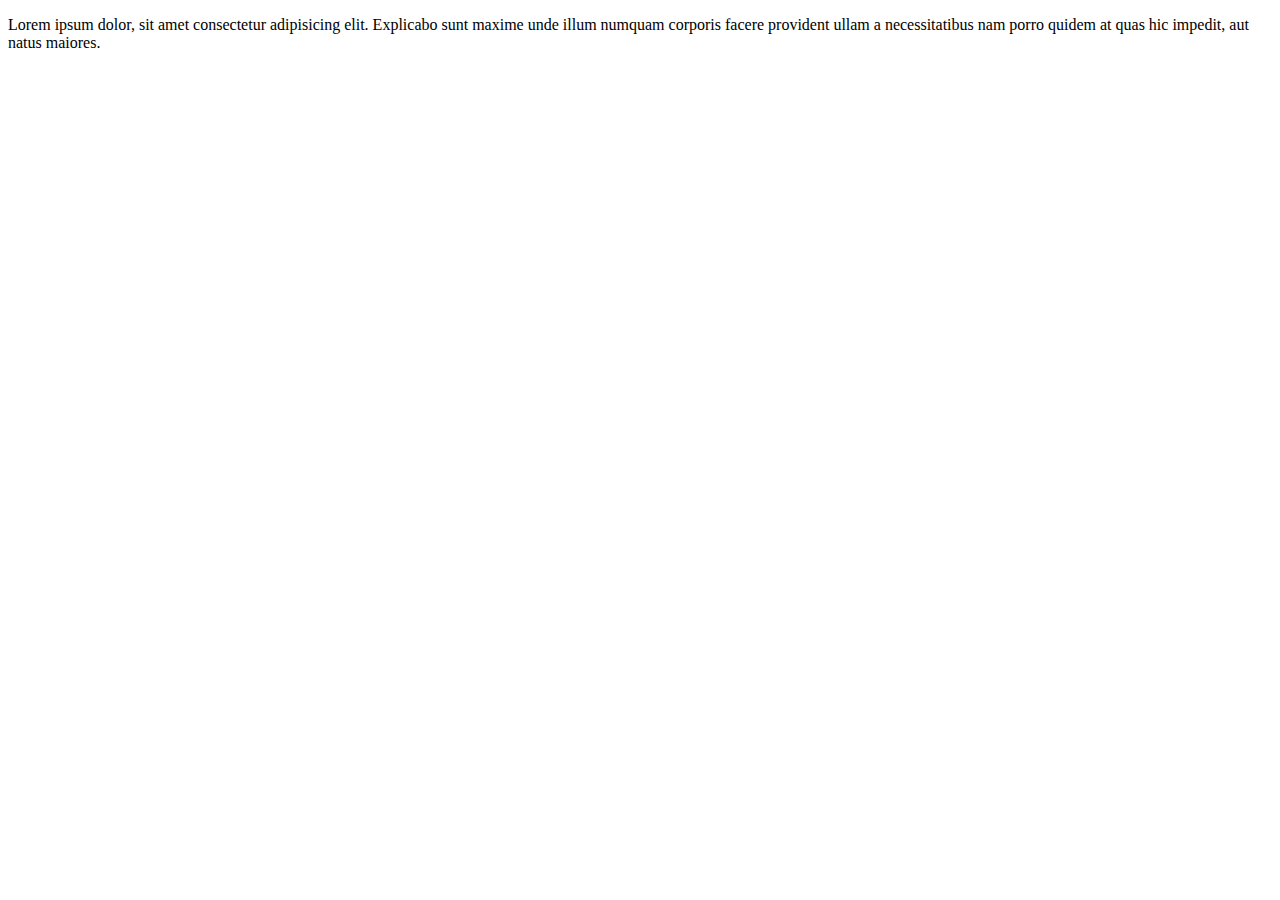
==== index.html @ a08eacbb "index.html" ====
<!DOCTYPE html>
<html lang="en">
<head>
	<meta charset="UTF-8">
	<meta name="viewport" content="width=device-width, initial-scale=1.0">
	<meta http-equiv="X-UA-Compatible" content="ie=edge">
	<title>Portfolio</title>
</head>
<body>
<p>Lorem ipsum dolor, sit amet consectetur adipisicing elit. Explicabo sunt maxime unde illum numquam corporis facere provident ullam a necessitatibus nam porro quidem at quas hic impedit, aut natus maiores.</p>
</body>
</html>
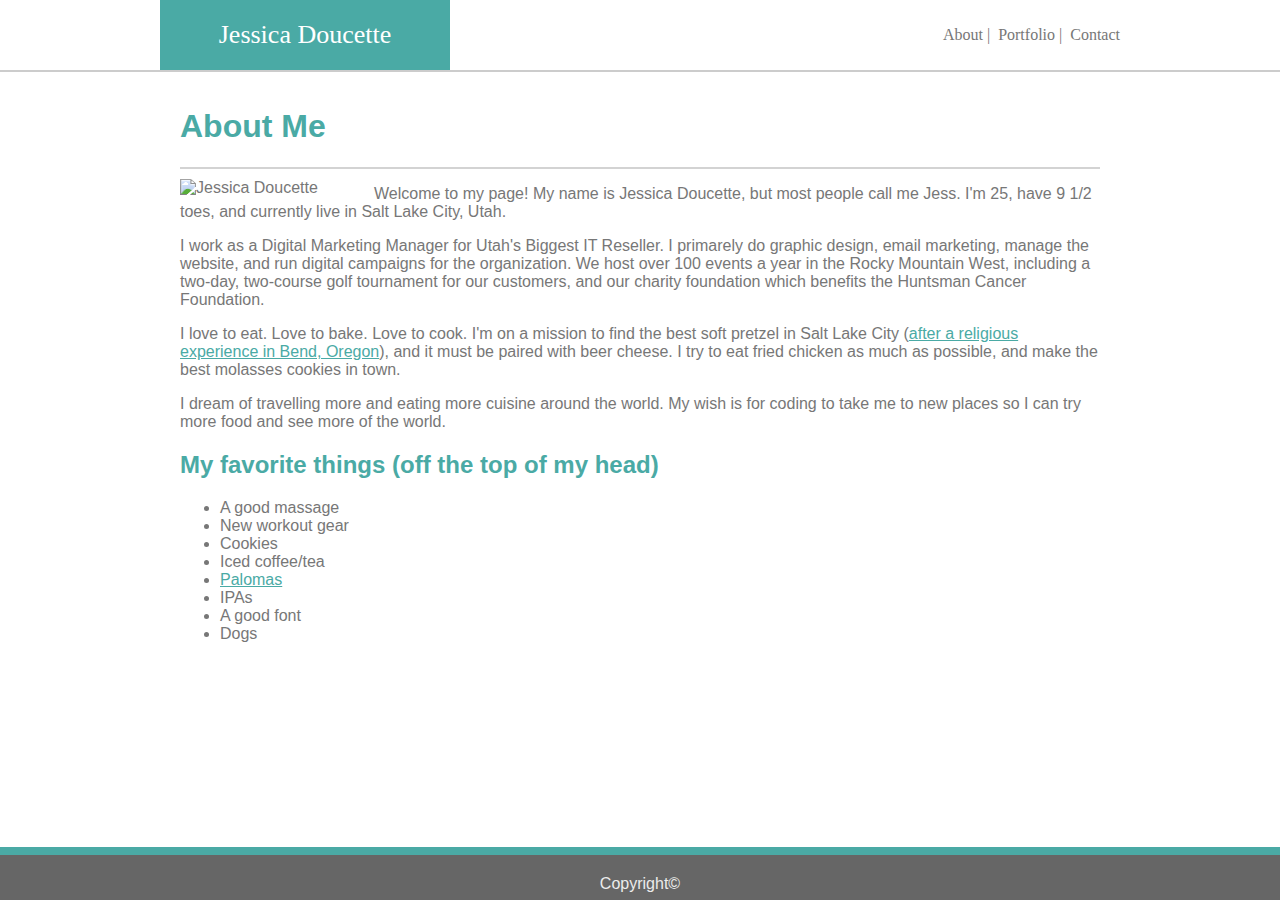
==== commit 65620721: "basic-portfolio" ====
--- a/index.html
+++ b/index.html
@@ -4,9 +4,54 @@
 	<meta charset="UTF-8">
 	<meta name="viewport" content="width=device-width, initial-scale=1.0">
 	<meta http-equiv="X-UA-Compatible" content="ie=edge">
-	<title>Portfolio</title>
+	<title>About Jessica</title>
+	<link rel="stylesheet" href="./assets/style.css">
 </head>
 <body>
-<p>Lorem ipsum dolor, sit amet consectetur adipisicing elit. Explicabo sunt maxime unde illum numquam corporis facere provident ullam a necessitatibus nam porro quidem at quas hic impedit, aut natus maiores.</p>
+
+	<!-- Heading section -->
+	<header>
+		<div class="inside-header">
+			<div id="logo">
+				Jessica Doucette
+			</div>
+
+			<div id="nav">
+					<a href="/Users/jdoucette/Desktop/uubc/homework/week 01/Basic Portfolio/index.html" class="nav">About</a>	&nbsp;|	&nbsp;
+				<a href="/Users/jdoucette/Desktop/uubc/homework/week 01/Basic Portfolio/portfolio.html" class="nav">Portfolio</a>	&nbsp;|	&nbsp;
+				<a href="/Users/jdoucette/Desktop/uubc/homework/week 01/Basic Portfolio/contact.html" class="nav">Contact</a>
+			</div>
+		</div>
+	</header>
+
+		<!-- Main content section -->
+
+	<div class="wrapper">
+		<h1>About Me</h1>
+		<hr>
+		<img src="/Users/jdoucette/Desktop/uubc/homework/week 01/Basic Portfolio/assets/images/bio.png" id="bio" alt="Jessica Doucette">
+		<p>Welcome to my page! My name is Jessica Doucette, but most people call me Jess. I'm 25, have 9 1/2 toes, and currently live in Salt Lake City, Utah.</p> 
+		<p>I work as a Digital Marketing Manager for Utah's Biggest IT Reseller. I primarely do graphic design, email marketing, manage the website, and run digital campaigns for the organization. We host over 100 events a year in the Rocky Mountain West, including a two-day, two-course golf tournament for our customers, and our charity foundation which benefits the Huntsman Cancer Foundation.</p>
+		<p>I love to eat. Love to bake. Love to cook. I'm on a mission to find the best soft pretzel in Salt Lake City (<a href="http://www.bendbrewingco.com/our-pub/">after a religious experience in Bend, Oregon</a>), and it must be paired with beer cheese. I try to eat fried chicken as much as possible, and make the best molasses cookies in town.</p>
+		<p>
+		I dream of travelling more and eating more cuisine around the world. My wish is for coding to take me to new places so I can try more food and see more of the world.</p>
+		<h2>My favorite things (off the top of my head)</h2>
+		<ul>
+			<li>A good massage</li>
+			<li>New workout gear</li>
+			<li>Cookies</li>
+			<li>Iced coffee/tea</li>
+			<li><a href="https://www.bonappetit.com/recipe/paloma">Palomas</a></li>
+			<li>IPAs</li>
+			<li>A good font</li>
+			<li>Dogs</li>
+		</ul>
+	
+	</div>
+
+		<!-- Footer section -->
+		<div id="footer">
+			Copyright&#169;
+		</div>
 </body>
 </html>--- a/assets/style.css
+++ b/assets/style.css
@@ -0,0 +1,156 @@
+html, body {
+  height: 100%;
+	margin: 0;
+}
+
+header {
+	background: white;
+	top: 0;
+	left: 0;
+	border-bottom: 2.5px solid #cccccc;
+	width: 100%;
+	font-family: Georgia, 'Times New Roman', Times, serif;
+}
+
+body {
+	color: #777777;
+	background-image: url("/Users/jdoucette/Desktop/uubc/homework/week 01/Basic Portfolio/assets/images/qbkls.png");
+	font-family: Arial, Helvetica, sans-serif;
+	display: flex;
+	flex-direction: column;
+}
+
+a {
+	color: #4aaaa5;
+}
+
+a.nav {
+	color: #777777;
+	text-decoration: none;
+}
+
+a.nav:hover {
+	color: #4aaaa5;
+}
+
+h1, h2 {
+	color: #4aaaa5;
+}
+
+hr {
+	border: 1.5px solid #d3d3d3;
+	margin-bottom: 10px; 
+}
+
+input {
+	width: 100%;
+	color: #777777;
+	padding: 5px;
+	margin: 5px 0 10px;
+}
+
+textarea {
+	width: 100%;
+	color: #777777;
+	padding: 5px 5px 50px;
+	margin: 5px 0 10px;
+	border: .5px solid #d3d3d3;
+}
+
+.button {
+	color: white;
+	padding: 10px;
+	background: #4aaaa5;
+	width: 100px;
+	opacity: 1;
+  transition: 0.3s;
+}
+
+#bio {
+	float: left;
+	padding: 0 10px 5px 0;
+	width: 20%;
+	height: auto;
+}
+
+
+.button:hover {
+	background: #777777;
+}
+
+.container {
+	display: flex;
+	flex-flow: row wrap;
+	height: 300px;
+	position: relative;
+	order: 1;
+	float: left;
+}
+
+
+.portfolio {
+	height: auto; 
+	width: 320px;
+	margin: 10px 20px 10px 0;
+}
+
+.banner {
+	background: #4aaaa5;
+	color: white;
+	padding: 15px 0;
+	position: absolute;
+	bottom: 25px;
+	z-index: 1;
+	width: 320px;
+	text-align: center;
+}
+
+.inside-header {
+	width: 960px;
+	margin: 0 auto;
+	background: white;
+	display: flex;
+justify-content: space-between;
+}
+
+.wrapper {
+  width: 920px;
+  padding: 5px 20px 20px 20px;
+	margin: 0 auto;
+	margin-top: 10px;
+	background: white;
+	margin-bottom: auto;
+}
+
+#logo {
+	background: #4aaaa5; 
+	color: white;
+	position: relative;
+	font-size: 26px;
+	width: 250px;
+	text-align: center;
+	padding: 20px;
+	margin: 0;
+	display: inline-block;
+}
+
+
+#nav {
+position: relative;
+display: flex;
+justify-content: center;
+align-items: center;
+}
+
+#footer {
+	background: #666666;
+	bottom: 0px;
+	width: 100%;
+	border-top: 8px solid #4aaaa5;
+	text-align: center;
+	color: #ececec;
+	padding: 20px 0 5px;
+	height: 20px;
+	margin-top: 20px;
+	flex-shrink: 0;
+}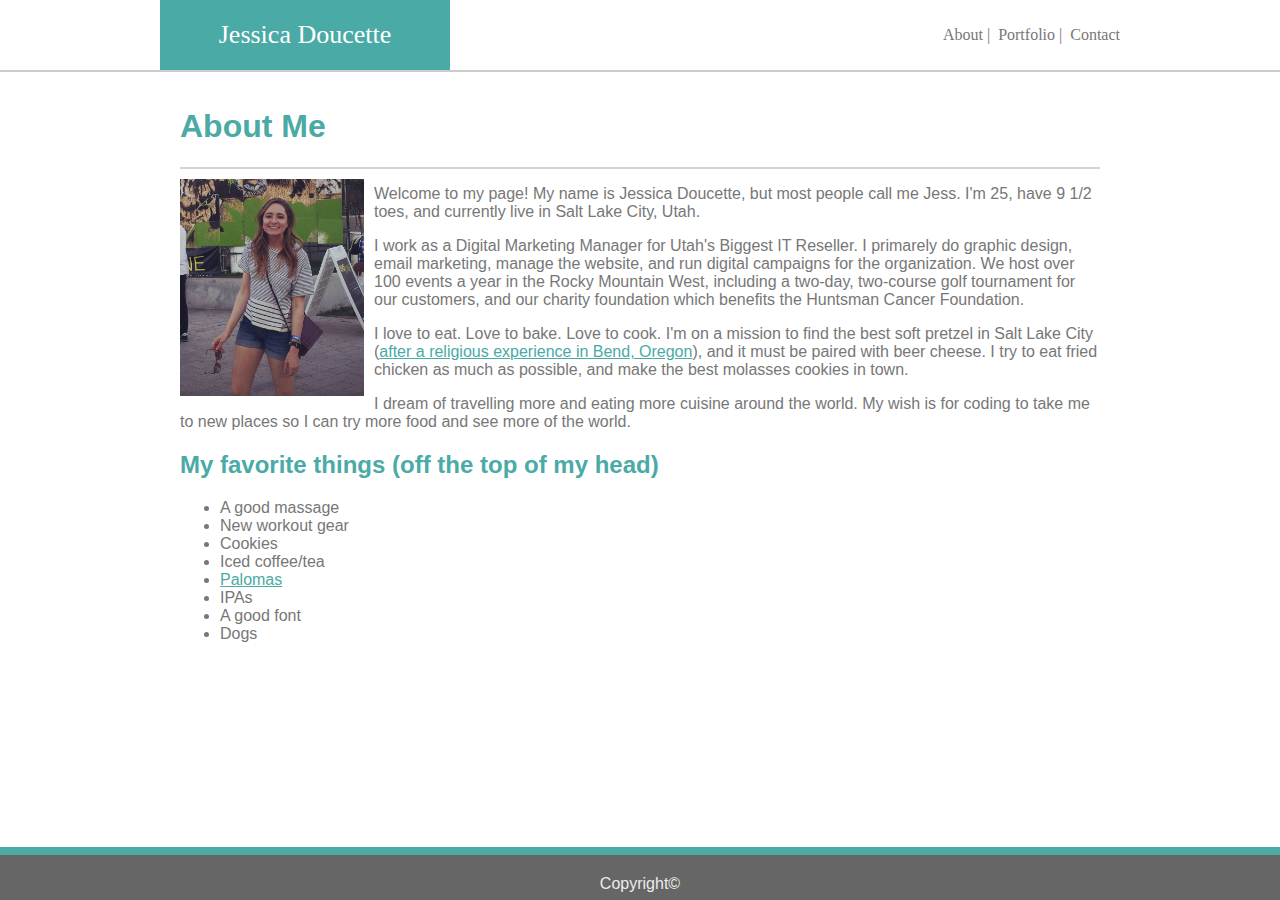
==== commit e5a04d5f: "change image path" ====
--- a/index.html
+++ b/index.html
@@ -29,7 +29,7 @@
 	<div class="wrapper">
 		<h1>About Me</h1>
 		<hr>
-		<img src="/Users/jdoucette/Desktop/uubc/homework/week 01/Basic Portfolio/assets/images/bio.png" id="bio" alt="Jessica Doucette">
+		<img src="./assets/images/bio.png" id="bio" alt="Jessica Doucette">
 		<p>Welcome to my page! My name is Jessica Doucette, but most people call me Jess. I'm 25, have 9 1/2 toes, and currently live in Salt Lake City, Utah.</p> 
 		<p>I work as a Digital Marketing Manager for Utah's Biggest IT Reseller. I primarely do graphic design, email marketing, manage the website, and run digital campaigns for the organization. We host over 100 events a year in the Rocky Mountain West, including a two-day, two-course golf tournament for our customers, and our charity foundation which benefits the Huntsman Cancer Foundation.</p>
 		<p>I love to eat. Love to bake. Love to cook. I'm on a mission to find the best soft pretzel in Salt Lake City (<a href="http://www.bendbrewingco.com/our-pub/">after a religious experience in Bend, Oregon</a>), and it must be paired with beer cheese. I try to eat fried chicken as much as possible, and make the best molasses cookies in town.</p>
